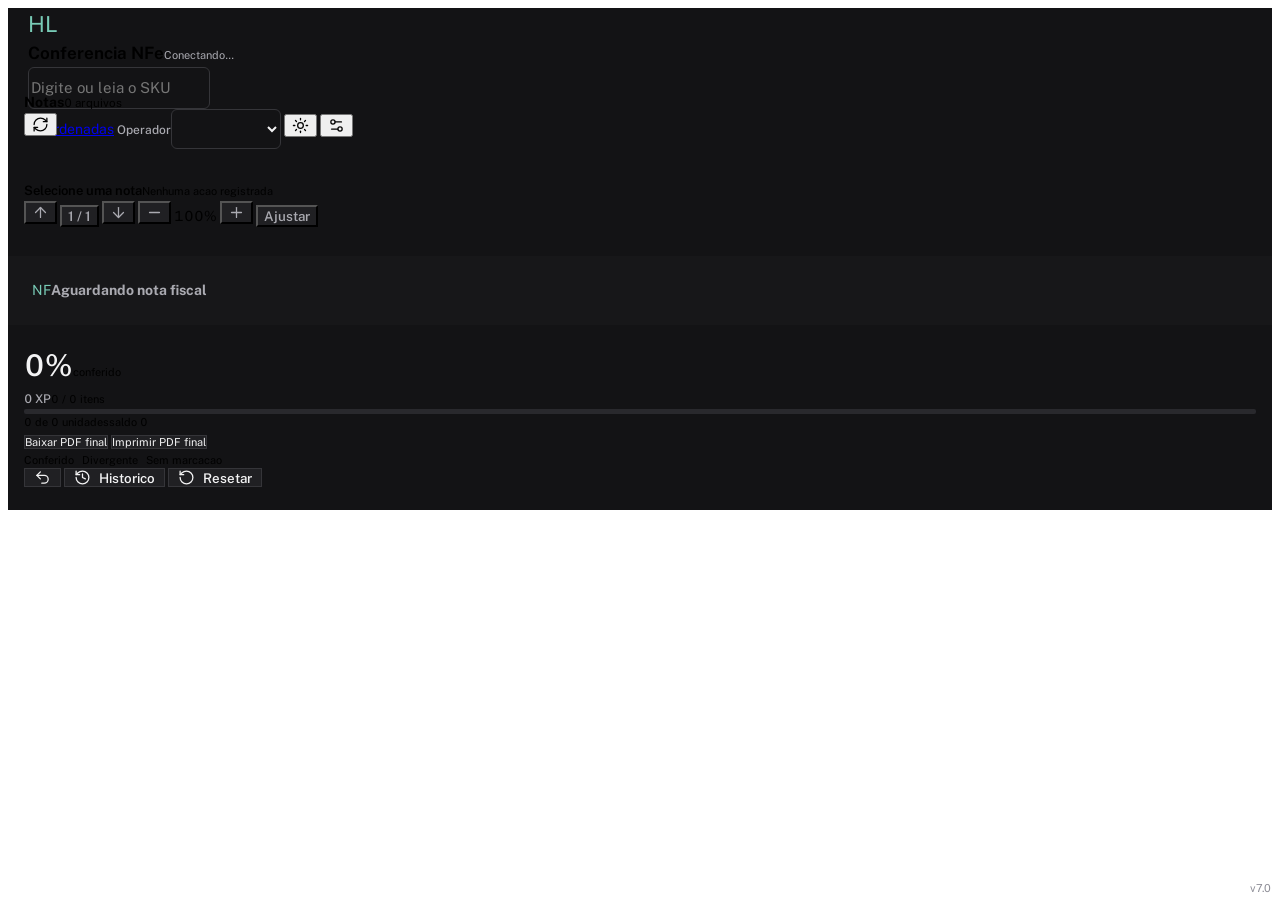
==== HL_Conferencia_NFe/static/index.html @ 3d727c0f "feat(v7): unify operational UI, local assets and safe distribution" ====
<!doctype html>
<html lang="pt-BR">
<head>
  <meta charset="utf-8">
  <meta name="viewport" content="width=device-width, initial-scale=1">
  <title>HL Conferencia NFe</title>
  <script>document.documentElement.dataset.theme = localStorage.getItem("hl-theme") || "dark";</script>
  <link rel="stylesheet" href="/style.css">
  <link rel="stylesheet" href="/ui/v7.css">
  <link rel="stylesheet" href="/ui/conference-v7.css">
  <script src="/ui/vendor/lucide.js" defer></script>
  <script src="/ui/v7.js" defer></script>
</head>
<body>
  <header class="topbar">
    <div class="brand"><span class="brand-mark">HL</span><div><strong>Conferencia NFe</strong><small id="connection">Conectando...</small></div></div>
    <div class="scan-wrap">
      <input id="skuSearch" type="search" autocomplete="off" placeholder="Digite ou leia o SKU" aria-label="Buscar SKU">
      <div id="suggestions" class="suggestions" hidden></div>
    </div>
    <div class="top-actions">
      <a class="module-link" href="http://127.0.0.1:8766/" target="_blank" rel="noopener">Coordenadas</a>
      <label class="operator-label"><span>Operador</span><select id="operator"></select></label>
      <button id="themeBtn" class="icon-button" title="Usar tema claro" aria-label="Alternar tema">&#9728;</button>
      <button id="settingsBtn" class="icon-button" title="Configuracoes" aria-label="Configuracoes">&#9881;</button>
    </div>
  </header>

  <main class="workspace">
    <aside class="notes-panel">
      <div class="panel-head"><div><strong>Notas</strong><small id="notesCount">0 arquivos</small></div><button id="scanBtn" class="icon-button" title="Atualizar pasta" aria-label="Atualizar pasta">&#8635;</button></div>
      <div id="notesList" class="notes-list"></div>
    </aside>

    <section class="document-panel">
      <div class="document-head">
        <div><strong id="noteTitle">Selecione uma nota</strong><small id="lastAction">Nenhuma acao registrada</small></div>
        <div class="viewer-tools">
          <button id="previousPage" class="icon-button" title="Pagina anterior" aria-label="Pagina anterior">&#8593;</button>
          <button id="pageIndicator" class="page-indicator" title="Ir para a pagina atual">1 / 1</button>
          <button id="nextPage" class="icon-button" title="Proxima pagina" aria-label="Proxima pagina">&#8595;</button>
          <button id="zoomOut" class="icon-button" title="Diminuir zoom" aria-label="Diminuir zoom">&#8722;</button>
          <span id="zoomValue">100%</span>
          <button id="zoomIn" class="icon-button" title="Aumentar zoom" aria-label="Aumentar zoom">+</button>
          <button id="fitWidth" class="fit-button" title="Ajustar a largura">Ajustar</button>
        </div>
      </div>
      <div id="documentViewport" class="document-viewport">
        <div id="emptyState" class="empty-state"><span>NF</span><strong>Aguardando nota fiscal</strong></div>
        <div id="pagesContainer" class="pages-container" hidden></div>
      </div>
    </section>

    <aside class="items-panel">
      <div class="progress-area">
        <div class="progress-copy"><div><strong id="progressValue">0%</strong><span>conferido</span></div><div class="score"><strong id="scoreValue">0 XP</strong><span id="streak">0 / 0 itens</span></div></div>
        <div class="progress-track"><div id="progressBar"></div></div>
        <div class="unit-row"><span id="unitStatus">0 de 0 unidades</span><span id="differenceStatus">saldo 0</span></div>
        <div class="export-actions">
          <a id="downloadFinal" aria-disabled="true">Baixar PDF final</a>
          <a id="printFinal" target="_blank" rel="noopener" aria-disabled="true">Imprimir PDF final</a>
        </div>
        <div class="workflow-row">
          <div class="color-legend" aria-label="Legenda das cores">
            <span><i class="legend-done"></i>Conferido</span><span><i class="legend-diff"></i>Divergente</span>
            <span><i class="legend-pending"></i>Sem marcacao</span>
          </div>
          <div class="workflow-actions">
            <button id="undoBtn" class="undo-button" title="Desfazer ultima alteracao" aria-label="Desfazer ultima alteracao">&#8630; Desfazer</button>
            <button id="historyBtn" class="history-button">Historico</button>
            <button id="resetBtn" class="reset-button">Resetar</button>
          </div>
        </div>
      </div>
      <div id="itemsList" class="items-list"></div>
    </aside>
  </main>

  <dialog id="settingsDialog">
    <form method="dialog" id="settingsForm">
      <div class="dialog-head"><strong>Configuracoes</strong><button value="cancel" class="icon-button" aria-label="Fechar">&#215;</button></div>
      <label>Pasta das notas<input id="watchDir" type="text"></label>
      <label>Impressora<select id="printer"></select></label>
      <div class="dialog-actions"><button id="restartServer" type="button" class="restart-button">Reiniciar servidor</button><span class="dialog-spacer"></span><button value="cancel" class="secondary">Cancelar</button><button id="saveSettings" value="default">Salvar</button></div>
    </form>
  </dialog>

  <dialog id="historyDialog" class="history-dialog">
    <div class="history-shell">
      <div class="dialog-head"><div><strong>Historico da nota</strong><small id="historySubtitle">Ordem cronologica</small></div><button id="closeHistory" class="icon-button" aria-label="Fechar">&#215;</button></div>
      <div id="historyList" class="history-list"></div>
    </div>
  </dialog>

  <dialog id="resetDialog" class="reset-dialog">
    <form method="dialog" id="resetForm">
      <div class="dialog-head"><strong>Resetar progresso?</strong><button value="cancel" class="icon-button" aria-label="Fechar">&#215;</button></div>
      <p>Todos os itens de <strong id="resetNoteLabel"></strong> voltarao ao estado inicial. Quantidades, conferencias e contadores de impressao serao resetados.</p>
      <div class="reset-warning">Esta acao ficara registrada no historico.</div>
      <div class="dialog-actions"><button value="cancel" class="secondary">Cancelar</button><button id="confirmReset" value="default" class="danger">Sim, resetar</button></div>
    </form>
  </dialog>

  <div id="toast" class="toast" hidden></div>
  <small class="version-corner">v7.0</small>
  <script src="/app.js"></script>
</body>
</html>
---- ui/v7.css ----
@font-face{font-family:"Public Sans";src:url("/ui/fonts/PublicSans.ttf") format("truetype");font-weight:100 900;font-display:swap}
:root{--roxo:#4ca38f;--roxo-claro:#78cbb6;--roxo-escuro:#216352;--roxo-fundo:#15231f;--preto:#171719;--preto2:#131315;--preto3:#1c1c1f;--preto4:#232326;--preto5:#2c2c30;--branco:#f3f3f4;--cinza1:#dbdbde;--cinza2:#aaaab1;--cinza3:#8d8d96;--cinza4:#353539;--erro:#f27780;--line:#353539;--bg:#171719;--surface:#131315;--surface-2:#202023;--surface-3:#29292d;--text:#f3f3f4;--muted:#aaaab1;--purple:#4ca38f;--purple-bright:#78cbb6;--green:#52bc94;--amber:#e1ae57;--red:#f27780;--cyan:#8bb9dd;--ease:cubic-bezier(.2,.8,.2,1)}
html[data-theme="light"]{--preto:#f4f5f6;--preto2:#fff;--preto3:#fff;--preto4:#eef0f2;--preto5:#e4e7ea;--branco:#22252a;--cinza1:#363a41;--cinza2:#606570;--cinza3:#747a84;--cinza4:#d9dde2;--roxo:#226c59;--roxo-claro:#226c59;--roxo-fundo:#e8f2ee;--erro:#bd3748;--bg:#f4f5f6;--surface:#fff;--surface-2:#f3f4f5;--surface-3:#e8ebee;--text:#22252a;--muted:#606570;--line:#d9dde2;--purple:#226c59;--purple-bright:#226c59;--green:#267650;--amber:#986518;--red:#bd3748;--cyan:#346c97}
*{letter-spacing:0!important}
html,body,input,select,textarea,button{font-family:"Public Sans","Segoe UI",sans-serif;letter-spacing:0!important}
body{font-size:14px;line-height:1.5;font-variant-numeric:tabular-nums;-webkit-font-smoothing:antialiased}
button,a,summary,input,select{touch-action:manipulation}
button,a.btn-header,summary{transition:background-color 120ms,color 120ms,border-color 120ms,transform 120ms var(--ease)}
button:active:not(:disabled),a.btn-header:active{transform:translateY(1px)}
button:disabled{cursor:wait;opacity:.55}
button:focus-visible,a:focus-visible,summary:focus-visible,input:focus-visible,select:focus-visible{outline:2px solid var(--roxo-claro);outline-offset:3px}
input,select{font-size:14px!important;border-radius:6px!important;background:var(--preto2)!important;color:var(--branco)!important;border:1px solid var(--cinza4)!important;min-height:40px;box-shadow:none!important}
input:focus,select:focus{border-color:var(--roxo)!important}
button{font-weight:550}
.lucide{width:17px;height:17px;stroke-width:1.8;flex-shrink:0;vertical-align:middle}
.v7-icon-label{display:inline-flex;align-items:center;justify-content:center;gap:8px}
.version-corner{position:fixed;right:9px;bottom:3px;color:var(--cinza3);font:11px "Public Sans",sans-serif;z-index:20;pointer-events:none;line-height:18px}
#header{height:72px;background:var(--preto2);border-bottom:1px solid var(--cinza4);padding:0 28px;gap:24px}
#header h1{font-size:20px;font-weight:650;text-transform:none;display:flex;align-items:center;gap:9px}
.hl-wordmark{color:var(--roxo-claro);font-weight:800;font-size:23px}
#header-sub{font-size:12px;color:var(--cinza2);text-transform:none;margin:3px 0 0 37px;font-weight:400}
#header-dir{gap:8px}
.btn-header,#headerMenu summary{min-height:36px;padding:7px 12px;font-size:12px;font-weight:550;border:1px solid var(--cinza4);border-radius:6px;background:var(--preto3);color:var(--cinza1);text-transform:none}
.btn-header:hover,#headerMenu summary:hover{background:var(--preto4);border-color:var(--cinza3);color:var(--branco)}
#headerMenu[open] summary{background:var(--preto4);border-color:var(--cinza3)}
.header-menu-pop{background:var(--preto2);border:1px solid var(--cinza4);padding:6px;width:248px;box-shadow:0 12px 36px #0003;gap:3px;animation:v7-menu 140ms var(--ease)}
.header-menu-pop .btn-header{background:transparent;border-color:transparent;justify-content:flex-start;font-weight:500;font-size:12px}
.header-menu-pop .btn-header:hover{background:var(--preto4)}
.header-menu-pop .mobile-module{display:none}
.theme-toggle{width:36px;padding:6px}
#statusIndicator,#statusErpIndicator{font-size:11px;font-weight:450;gap:6px}
.dot{width:6px;height:6px}
#main{grid-template-columns:352px minmax(0,1fr);height:calc(100dvh - 72px)}
#colunaEsq{background:var(--preto2);padding:24px;gap:24px;border-color:var(--cinza4);padding-bottom:40px}
#colunaDir{background:var(--preto);padding:24px 28px 36px;min-width:0}
.card,.card-principal,.card-principal.compacto,html[data-theme="light"] .card-principal{border:0;background:transparent;background-image:none;padding:0;border-radius:0;box-shadow:none}
.card-titulo,.dir-titulo{font-size:16px;font-weight:650;color:var(--branco);text-transform:none;border:0;padding:0;margin-bottom:16px}
.card-principal.compacto .card-titulo{font-size:18px;border:0;padding:0;margin-bottom:20px}
label{font-size:12px;font-weight:500;color:var(--cinza2);text-transform:none;margin-bottom:6px}
.busca-inline{grid-template-columns:minmax(0,1fr) 42px;gap:8px}
.busca-inline input{font-size:16px!important;padding:10px 12px;min-height:44px}
.btn-buscar,.btn-salvar,.btn-novo{background:var(--roxo)!important;background-image:none!important;color:#fff!important;border-radius:6px;box-shadow:none!important;font-size:13px;font-weight:600;min-height:40px;text-transform:none}
.busca-inline .btn-buscar{width:42px;height:44px;padding:0;display:grid;place-items:center}
.position-panel{border:0;border-top:1px solid var(--cinza4);border-radius:0;background:transparent;padding-top:8px}
.position-panel summary{padding:10px 0;color:var(--cinza1);font-size:13px;font-weight:550;text-transform:none}
.position-panel-body{padding:12px 0 0}
.helper-text{font-size:12px}
.operador-opcao{border-radius:5px;box-shadow:none;font-size:12px;background:var(--preto3);color:var(--cinza1)}
.operador-opcao.ativo{background:var(--roxo-fundo);border-color:var(--roxo);color:var(--roxo-claro)}
#cardFormulario{padding-top:20px;border-top:1px solid var(--cinza4)}
#blocoResultado{border:1px solid var(--cinza4);background:var(--preto3);border-radius:6px;padding:18px}
.posicao-grande{font-size:27px;font-weight:650;color:var(--branco)}
#bannerNaoEncontrado{background:var(--preto3)!important;border-color:var(--cinza4);padding:16px}
#painelFiltroBar{gap:8px;margin-bottom:16px;padding:0;background:transparent;flex-wrap:wrap}
#painelFiltroSku{height:38px;min-height:38px;font-size:13px!important;flex:1;min-width:140px}
#btnExpandirTudo,.zoom-btn{min-height:34px;border-radius:5px;font-size:12px;background:var(--preto2);color:var(--cinza1);border:1px solid var(--cinza4)}
.dir-titulo-stats{font-size:12px;color:var(--cinza2);font-weight:450}
.painel-legenda{font-size:11px;color:var(--cinza2);margin:12px 0}
.setor-bloco{border:1px solid var(--cinza4);border-radius:6px;background:var(--preto2);margin-bottom:10px;box-shadow:none;content-visibility:auto;contain-intrinsic-size:auto 60px}
.setor-cabecalho{padding:14px 16px;border-left-width:3px;background:transparent}
.setor-label{font-size:13px;font-weight:650;border-radius:3px;padding:3px 7px;color:#fff!important;background:color-mix(in srgb,var(--setor-cor) 65%,#161619)}
.setor-stat{font-size:12px;color:var(--cinza2)}
.setor-badge{font-size:12px;font-weight:550;border:0!important;color:var(--branco)!important}
.setor-corpo{padding:4px 14px 14px}
.prat-label-num{font-size:13px;font-weight:650}
.prat-label-sub,.prat-label-cnt{font-size:11px}
.prat-row{margin-bottom:12px;align-items:stretch;border-color:var(--cinza4);border-radius:5px}
.prat-caixas-wrap{gap:10px;padding:12px;align-items:stretch}
.prat-label-col{justify-content:center;min-width:56px}
.caixa-cel{width:calc(var(--cx-size)*2.35);min-height:calc(var(--cx-size)*1.36);border-radius:5px;background:var(--preto3)!important;box-shadow:none!important;transition:border-color 100ms,background 100ms;justify-content:center}
.caixa-cel-topo{padding:12px 6px 7px;width:100%;justify-content:center;text-align:center}
.caixa-cel-nome{font-size:12px!important;max-width:100%;overflow:hidden;text-overflow:ellipsis;text-align:center}
.caixa-cel.simples .caixa-lados{padding:0 6px 9px;gap:6px;flex:0}
.caixa-cel:hover{background:var(--preto4)!important;transform:none}
.caixa-cel-nome,.caixa-cel-cnt{font-size:12px;font-weight:600;color:var(--branco)}
.caixa-drawer{background:var(--preto3);border-radius:6px;border:1px solid var(--cinza4);box-shadow:none;padding:16px}
.drawer-titulo{font-size:15px;color:var(--branco);font-weight:600}
.drawer-sku-row{padding:9px 8px;font-size:13px;background:transparent!important;border-bottom:1px solid var(--cinza4);min-height:40px}
.drawer-sku-row:hover{background:var(--preto4)!important}
.drawer-sku-meta{font-size:11px;color:var(--cinza2)}
.drawer-badge,.drawer-edit-btn{background:var(--preto4)!important;color:var(--cinza1)!important;border-color:var(--cinza4)!important;border-radius:4px!important}
.drawer-sku-name{font-weight:400;color:var(--cinza1)}
.drawer-sku-stock small,.drawer-sku-sales small{font-size:11px}
.drawer-insights-toolbar{padding:8px 0 12px;gap:10px;flex-wrap:wrap}
.drawer-insights-toolbar .box-insights-meta{font-size:11px}
.audit-shell,.heatmap-shell{width:min(1400px,calc(100% - 64px));padding-top:28px}
.audit-title strong,.heatmap-head h1{font-size:22px;font-weight:600}
.audit-head{align-items:center}
.audit-title span{font-size:13px}
.audit-status{background:var(--preto2);box-shadow:none;border:1px solid var(--cinza4);border-radius:6px;padding:18px}
.audit-status small{font-size:12px;text-transform:none}
.audit-event{padding:14px 0;grid-template-columns:150px 130px minmax(0,1fr) 140px;font-size:13px}
.audit-event .action{color:var(--branco);font-weight:600}
.heatmap-head{min-height:80px;background:var(--preto2);border-bottom:1px solid var(--cinza4);padding:16px 32px}
.heatmap-head p{font-size:12px}
.heatmap-stats{border:0;border-bottom:1px solid var(--cinza4);border-radius:0;margin-bottom:24px}
.heatmap-stat{background:transparent;padding:12px 16px 20px}
.heatmap-stat:first-child{padding-left:0}
.heatmap-stat span{font-size:12px;font-weight:450;text-transform:none}
.heatmap-stat strong{font-size:24px;font-weight:550}
.heatmap-ranking h2,.heatmap-map-head h2{font-size:14px;font-weight:600;text-transform:none}
.heatmap-rank-row{padding:9px 4px;font-size:12px}
.heatmap-rank-row .name{font-weight:550}
.heatmap-rank-row .value{font-size:12px}
.heatmap-grid{grid-template-columns:repeat(auto-fill,minmax(112px,1fr));gap:8px}
.heatmap-cell{border-radius:5px;min-height:78px;padding:10px}
.heatmap-cell b{font-size:22px;font-weight:550}
.heatmap-cell span{font-size:11px}
.heatmap-sector-title{padding:12px 0 10px 12px}
.heatmap-empty,.audit-empty{background:var(--preto2);border:1px solid var(--cinza4);border-radius:6px}
.box-insights-name{font-size:13px}
.box-insights-item summary{padding:10px 4px}
.box-insights-metric{font-size:12px}
.box-insights-meta{font-size:11px}
#modalBox,dialog,#invoiceImportDialog{background:var(--preto2);color:var(--branco);border:1px solid var(--cinza4);border-radius:8px;box-shadow:0 20px 80px #0004;margin:auto}
#modalBox{max-height:85dvh;overflow:auto}
dialog[open],#modalOverlay[style*="flex"] #modalBox{animation:v7-menu 160ms var(--ease)}
dialog::backdrop{background:#0008}
.msg{font-size:13px;border-radius:5px}
.msg.ok{background:var(--roxo-fundo)!important;color:var(--roxo-claro)!important}
.msg.erro{background:#8a29351c!important;color:var(--erro)!important}
.v7-press{filter:brightness(1.08)}
@keyframes v7-menu{from{opacity:.4;transform:translateY(-4px)}to{opacity:1;transform:translateY(0)}}
@media(min-width:1650px){#main{grid-template-columns:380px minmax(0,1fr)}#colunaEsq{padding:28px}#colunaDir{padding:28px 40px}}
@media(max-width:1150px){#header{padding:0 18px}#main{grid-template-columns:310px minmax(0,1fr)}#colunaEsq{padding:20px}#colunaDir{padding:20px}#statusErpIndicator{display:none}.drawer-sku-row{grid-template-columns:15px max-content minmax(60px,1fr) auto auto}.drawer-sku-meta{grid-column:2/-1}.audit-event{grid-template-columns:130px 110px 1fr}}
@media(max-width:760px){html,body{overflow:auto}#header{height:64px;padding:0 16px;gap:8px}#header h1{font-size:17px;white-space:nowrap}#header-sub{display:none}#header-dir{gap:5px}#header-dir .module-link{display:none}#header-dir>.btn-header{padding:6px;font-size:11px}#header-dir>.btn-header#btnAuditoria{display:none}#main{display:flex;flex-direction:column;height:auto;min-height:calc(100dvh - 64px)}#colunaEsq{padding:20px;border-right:0;border-bottom:1px solid var(--cinza4);overflow:visible}#colunaDir{padding:20px 16px 32px;overflow:visible;min-height:360px}#colunaEsq .position-panel{display:none}#cardFormulario{margin-bottom:8px}.setor-cabecalho{padding:13px 10px}.setor-stat{font-size:11px}.setor-label{font-size:12px}.audit-shell,.heatmap-shell{width:calc(100% - 32px)}.audit-status-grid{grid-template-columns:1fr}.audit-event{grid-template-columns:110px 1fr}.audit-event .detail{grid-column:1/-1}.audit-search{grid-template-columns:1fr}.heatmap-head{padding:16px;position:relative}.heatmap-head h1{font-size:20px}.heatmap-actions{flex-wrap:wrap}.heatmap-stats{grid-template-columns:repeat(2,minmax(0,1fr))}.heatmap-stat{padding:12px}.heatmap-stat:last-child{grid-column:1/-1}.heatmap-stat:first-child{padding-left:12px}.heatmap-ranking h2{font-size:14px}.heatmap-cell{min-height:74px}.drawer-sku-row{grid-template-columns:15px max-content minmax(45px,1fr);gap:8px}.drawer-sku-stock{grid-column:2}.drawer-sku-sales{grid-column:3}.drawer-sku-meta{grid-column:2/-1}.header-menu-pop{width:240px}.version-corner{right:6px;font-size:11px}}
@media(prefers-reduced-motion:reduce){*,*::before,*::after{animation:none!important;transition:none!important;scroll-behavior:auto!important}}
@media(max-width:760px){#header-esq{display:block;min-width:0}#header-dir{margin-left:auto}.header-menu-pop .mobile-module{display:flex}}
---- ui/conference-v7.css ----
/* A grade fecha em 224px + documento flexivel + 348px, com margens de 20px. */
.topbar{height:72px;grid-template-columns:224px minmax(220px,1fr) auto;gap:20px;padding:0 20px;background:var(--surface)!important;border-color:var(--line)}
.brand-mark{background:transparent;box-shadow:none;color:var(--purple-bright);font-size:22px;width:30px}
.brand strong{font-size:17px;font-weight:650}.brand small{font-size:11px;color:var(--muted)}
.top-actions{gap:8px}.operator-label{font-size:12px}.operator-label select{color:var(--text)!important;min-width:110px}
#skuSearch,html[data-theme="light"] #skuSearch{background:var(--surface-2);color:var(--text);border:1px solid var(--line);box-shadow:none;font-size:15px!important;height:42px}
.workspace{height:calc(100dvh - 72px);grid-template-columns:224px minmax(360px,1fr) 348px}
.notes-panel,.items-panel{background:var(--surface)!important;border-color:var(--line)}
.panel-head,.document-head,.progress-area,html[data-theme="light"] .panel-head,html[data-theme="light"] .document-head,html[data-theme="light"] .progress-area{background:var(--surface)!important;border-color:var(--line)}
.panel-head,.document-head{min-height:64px;padding:12px 16px}
.notes-list,.items-list{scrollbar-color:var(--line) transparent;scrollbar-gutter:stable}
.note-row,html[data-theme="light"] .note-row{border-color:var(--line);padding:14px 16px;color:var(--text)}
.note-row:hover,html[data-theme="light"] .note-row:hover{background:var(--surface-2)}
.note-row.active,html[data-theme="light"] .note-row.active{background:var(--surface-2);box-shadow:inset 2px 0 var(--purple)}
.note-row p{font-size:11px;color:var(--muted)}.note-row strong{font-size:13px;font-weight:600}
.document-panel,html[data-theme="light"] .document-panel{background:var(--bg)}
.document-head strong{font-size:13px;font-weight:600;max-width:420px}
.document-head small{font-size:11px}.document-viewport{padding:24px;background:var(--bg);scrollbar-gutter:stable;scrollbar-color:var(--line) transparent}
.page-stage{box-shadow:0 4px 18px #0002;transition:none}
.viewer-tools{gap:4px}.viewer-tools .icon-button,.page-indicator,.fit-button,html[data-theme="light"] .viewer-tools .icon-button,html[data-theme="light"] .page-indicator,html[data-theme="light"] .fit-button{background:var(--surface-2);color:var(--muted)}
.progress-area{padding:18px 16px}.progress-copy{align-items:center}#progressValue{color:var(--text)!important;font-size:30px;font-weight:550}
.score strong{color:var(--muted);font-size:12px;font-weight:500}.progress-copy span,.unit-row{font-size:11px}
.progress-track,.mini-track{background:var(--surface-3)!important}.progress-track{height:5px;border-radius:2px}#progressBar{background:var(--green);transition:width 140ms ease-out}
.workflow-row{border-color:var(--line)!important;gap:12px;flex-direction:column;align-items:stretch}.color-legend{display:flex;gap:8px;flex-wrap:wrap;font-size:11px}.workflow-actions{justify-content:flex-end}
.export-actions{gap:6px}.export-actions a,html[data-theme="light"] .export-actions a{background:var(--surface-2);color:var(--text);border:1px solid var(--line);font-size:11px}
.undo-button,.history-button,.reset-button,html[data-theme="light"] .undo-button,html[data-theme="light"] .history-button,html[data-theme="light"] .reset-button{background:var(--surface-2);color:var(--text);border:1px solid var(--line);padding:0 9px}
.item-row,html[data-theme="light"] .item-row{padding:14px 16px;background:var(--surface);border-color:var(--line);box-shadow:none;transition:background-color 100ms}
.item-row:hover,html[data-theme="light"] .item-row:hover{background:var(--surface-2)}
.item-row.current,html[data-theme="light"] .item-row.current{box-shadow:inset 2px 0 var(--purple);background:var(--surface-2)}
.item-row.checked,html[data-theme="light"] .item-row.checked{background:color-mix(in srgb,var(--green) 9%,var(--surface));box-shadow:inset 2px 0 var(--green)}
.item-row.mismatch,html[data-theme="light"] .item-row.mismatch{background:color-mix(in srgb,var(--amber) 9%,var(--surface));box-shadow:inset 2px 0 var(--amber)}
.item-sku{font-size:14px;font-weight:650;color:var(--text)}.item-description,html[data-theme="light"] .item-description{font-size:12px;color:var(--muted);line-height:1.5;margin:7px 0 10px}
.status-badge{background:transparent;color:var(--muted);font-size:10px;font-weight:550;padding:2px 0}.status-badge.done{color:var(--green);background:none}.status-badge.diff{color:var(--amber);background:none}
.quantity{gap:6px}.quantity button,html[data-theme="light"] .quantity button{background:var(--surface-2);color:var(--text);border:1px solid var(--line);width:30px;height:32px}
.quantity input,html[data-theme="light"] .quantity input{width:60px;min-height:32px;height:32px;font-size:14px!important;color:var(--text);background:var(--surface-2);border-color:var(--line)}
.quantity .expected{font-size:12px;width:auto;margin-left:auto}.item-meta{font-size:11px;color:var(--muted)}
.suggestions,html[data-theme="light"] .suggestions{background:var(--surface);border-color:var(--line);box-shadow:0 10px 32px #0003}.suggestion.active,.suggestion:hover,html[data-theme="light"] .suggestion.active{background:var(--surface-3)}.suggestion strong{color:var(--text)}
.toast,html[data-theme="light"] .toast{background:var(--surface);color:var(--text);border-color:var(--line);box-shadow:0 8px 32px #0003}
.history-entry{border-color:var(--line)!important}.history-main strong{color:var(--text)}.history-main span,html[data-theme="light"] .history-main span{color:var(--muted)}
.empty-state{color:var(--muted)}.empty-state span{border-color:var(--line);color:var(--purple-bright)}
dialog{max-height:90dvh;overflow:auto}.dialog-actions{flex-wrap:wrap;gap:8px}.dialog-actions button{background:var(--purple);color:#fff;font-size:13px}
.dialog-actions .secondary,html[data-theme="light"] .dialog-actions .secondary{background:var(--surface-2);color:var(--text);border:1px solid var(--line)}
.dialog-actions .danger,html[data-theme="light"] .dialog-actions .danger{background:var(--red);color:#fff}
@media(max-width:1250px){.workspace{grid-template-columns:180px minmax(320px,1fr) 310px}.topbar{grid-template-columns:180px minmax(180px,1fr) auto}.operator-label span{display:none}.module-link{font-size:11px;padding:0 8px}.top-actions{gap:4px}.document-head{flex-wrap:wrap;justify-content:center;height:auto;flex-basis:auto}.document-head>div:first-child{width:100%}}
@media(max-width:860px){html,body{height:auto;overflow:auto}.topbar{height:auto;min-height:110px;grid-template-columns:minmax(0,1fr) auto;gap:10px;padding:14px 16px}.scan-wrap{grid-row:2;grid-column:1/-1}.brand small{display:block}.brand strong{font-size:15px}.top-actions .module-link{display:none}.operator-label select{min-width:92px;width:92px;min-height:34px}.top-actions .icon-button{width:32px}.workspace{height:auto;display:grid;grid-template-columns:1fr}.notes-panel{max-height:220px;border-bottom:1px solid var(--line)}.notes-list{max-height:150px;min-height:70px}.document-panel{height:60dvh;min-height:400px}.items-panel{min-height:360px}.items-list{overflow:visible;flex:auto}.document-head>div:first-child{display:flex}.viewer-tools{flex-wrap:wrap}.document-viewport{padding:14px}.progress-area{position:static}.item-row{padding:16px}.quantity input{min-height:36px;height:36px}.workflow-row{flex-direction:row;align-items:center;flex-wrap:wrap}.toast{max-width:calc(100vw - 32px);right:16px;bottom:24px}}
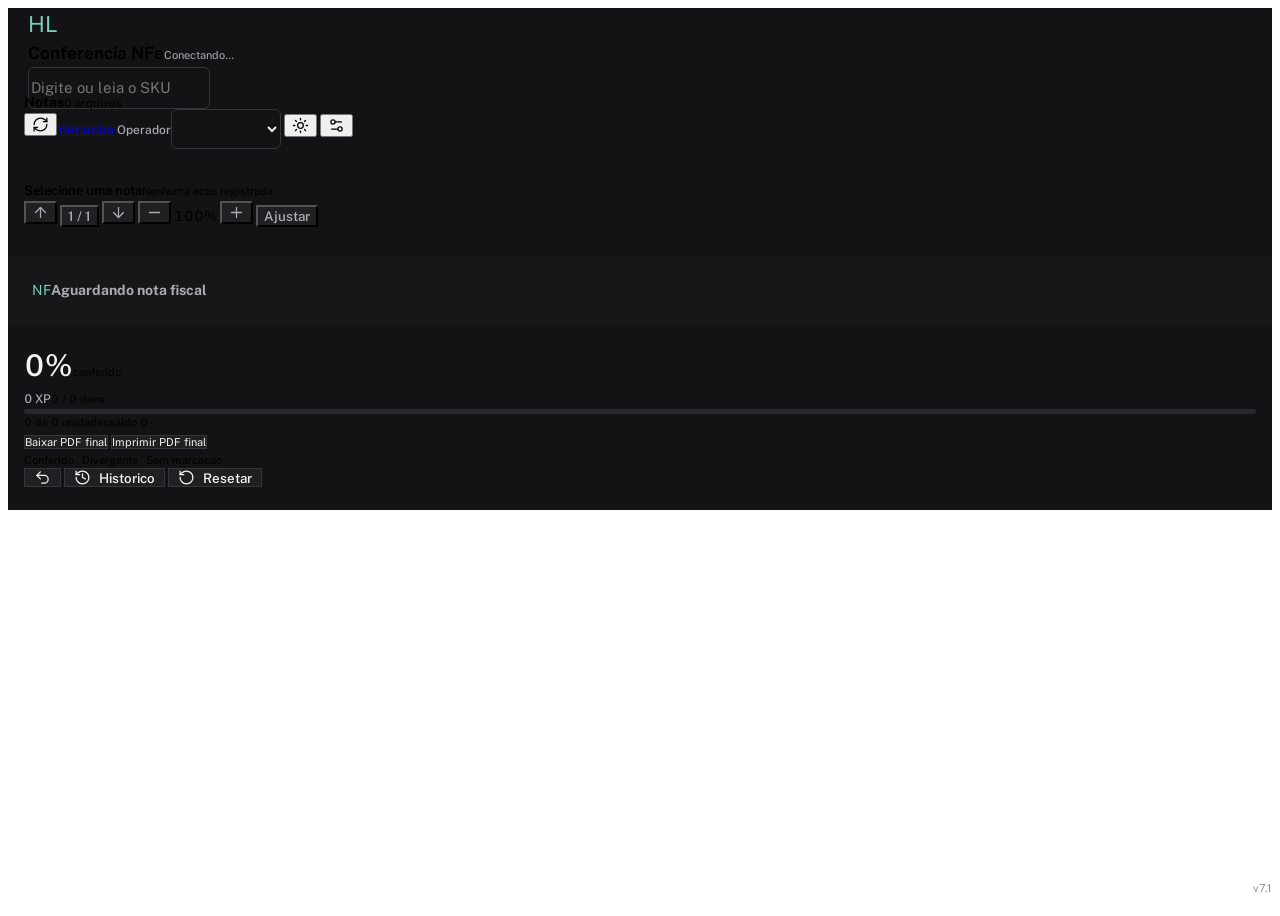
==== commit 831cb58c: "fix(v7.1): automate unit occupancy and correct heatmap feedback" ====
--- a/HL_Conferencia_NFe/static/index.html
+++ b/HL_Conferencia_NFe/static/index.html
@@ -6,10 +6,10 @@
   <title>HL Conferencia NFe</title>
   <script>document.documentElement.dataset.theme = localStorage.getItem("hl-theme") || "dark";</script>
   <link rel="stylesheet" href="/style.css">
-  <link rel="stylesheet" href="/ui/v7.css">
-  <link rel="stylesheet" href="/ui/conference-v7.css">
+  <link rel="stylesheet" href="/ui/v7.css?v=7.1">
+  <link rel="stylesheet" href="/ui/conference-v7.css?v=7.1">
   <script src="/ui/vendor/lucide.js" defer></script>
-  <script src="/ui/v7.js" defer></script>
+  <script src="/ui/v7.js?v=7.1" defer></script>
 </head>
 <body>
   <header class="topbar">
@@ -102,7 +102,7 @@
   </dialog>
 
   <div id="toast" class="toast" hidden></div>
-  <small class="version-corner">v7.0</small>
+  <small class="version-corner">v7.1</small>
   <script src="/app.js"></script>
 </body>
 </html>
--- a/ui/v7.css
+++ b/ui/v7.css
@@ -26,6 +26,8 @@
 .header-menu-pop{background:var(--preto2);border:1px solid var(--cinza4);padding:6px;width:248px;box-shadow:0 12px 36px #0003;gap:3px;animation:v7-menu 140ms var(--ease)}
 .header-menu-pop .btn-header{background:transparent;border-color:transparent;justify-content:flex-start;font-weight:500;font-size:12px}
 .header-menu-pop .btn-header:hover{background:var(--preto4)}
+.motion-option{display:flex;align-items:center;justify-content:space-between;min-height:36px;padding:7px 12px;border-top:1px solid var(--cinza4);font-size:12px;color:var(--cinza1);cursor:pointer}
+.motion-option input{accent-color:var(--roxo);width:17px;height:17px;cursor:pointer}
 .header-menu-pop .mobile-module{display:none}
 .theme-toggle{width:36px;padding:6px}
 #statusIndicator,#statusErpIndicator{font-size:11px;font-weight:450;gap:6px}
@@ -73,12 +75,33 @@
 .caixa-cel.simples .caixa-lados{padding:0 6px 9px;gap:6px;flex:0}
 .caixa-cel:hover{background:var(--preto4)!important;transform:none}
 .caixa-cel-nome,.caixa-cel-cnt{font-size:12px;font-weight:600;color:var(--branco)}
+.caixa-cel[data-occupancy="true"]{border-color:var(--occupancy-color)!important;transition:border-color 350ms linear,background-color 200ms}
+.caixa-unidades{display:block;padding:0 6px 10px;text-align:center;font-size:11px;line-height:16px;color:var(--cinza2);white-space:nowrap;overflow:hidden;text-overflow:ellipsis;max-width:100%}
+.drawer-unidades{font-variant-numeric:tabular-nums;transform-origin:center}
+.nivel-desconhecida{background:var(--preto4);color:var(--cinza2);border-color:var(--cinza4)}
+.drawer-sku-stock,.drawer-sku-sales{min-width:104px;white-space:nowrap}
+.drawer-sku-stock strong{display:inline-block;min-width:8ch;text-align:right}
+.heatmap-cell{transition:border-color 350ms linear,background-color 350ms linear}
+.heatmap-scale{display:flex;align-items:center;gap:10px;max-width:350px;margin:-2px 0 22px;font-size:11px;color:var(--cinza2);font-variant-numeric:tabular-nums}
+.heatmap-scale i{height:5px;flex:1;background:linear-gradient(90deg,hsl(120 68% 45%),hsl(60 68% 45%),hsl(0 68% 45%));border-radius:2px}
+.heatmap-scale[data-sales="true"] i{background:linear-gradient(90deg,hsl(0 68% 45%),hsl(60 68% 45%),hsl(120 68% 45%))}
+#header,#colunaEsq,#colunaDir{animation:hl-enter 320ms cubic-bezier(.16,1,.3,1)}
+#modalOverlay.visivel #modalBox{animation:hl-enter 260ms cubic-bezier(.16,1,.3,1)}
+.insight-refresh:disabled{position:relative}
+.insight-refresh:disabled::before{content:"";width:12px;height:12px;display:inline-block;border:1.5px solid currentColor;border-right-color:transparent;border-radius:50%;margin-right:7px;vertical-align:-2px;animation:hl-spin 800ms linear infinite}
+@keyframes hl-enter{from{opacity:.2;transform:translateY(8px)}to{opacity:1;transform:translateY(0)}}
+@keyframes hl-spin{to{transform:rotate(360deg)}}
 .caixa-drawer{background:var(--preto3);border-radius:6px;border:1px solid var(--cinza4);box-shadow:none;padding:16px}
 .drawer-titulo{font-size:15px;color:var(--branco);font-weight:600}
 .drawer-sku-row{padding:9px 8px;font-size:13px;background:transparent!important;border-bottom:1px solid var(--cinza4);min-height:40px}
 .drawer-sku-row:hover{background:var(--preto4)!important}
 .drawer-sku-meta{font-size:11px;color:var(--cinza2)}
 .drawer-badge,.drawer-edit-btn{background:var(--preto4)!important;color:var(--cinza1)!important;border-color:var(--cinza4)!important;border-radius:4px!important}
+.setor-ocp-bar{background:var(--cinza4)}
+:root[data-theme="light"] .drawer-lado-nivel.nivel-vazio{background:var(--preto4);color:var(--cinza2)}
+:root[data-theme="light"] .drawer-lado-nivel.nivel-pouca{background:#e6f5ec;color:#166534!important}
+:root[data-theme="light"] .drawer-lado-nivel.nivel-media{background:#fff5d6;color:#854d0e!important}
+:root[data-theme="light"] .drawer-lado-nivel.nivel-quase{background:#fbe9ec;color:#9f2336!important}
 .drawer-sku-name{font-weight:400;color:var(--cinza1)}
 .drawer-sku-stock small,.drawer-sku-sales small{font-size:11px}
 .drawer-insights-toolbar{padding:8px 0 12px;gap:10px;flex-wrap:wrap}
@@ -107,6 +130,7 @@
 .heatmap-cell b{font-size:22px;font-weight:550}
 .heatmap-cell span{font-size:11px}
 .heatmap-sector-title{padding:12px 0 10px 12px}
+.heatmap-sector-title strong{background:var(--setor-cor);color:#fff;padding:4px 6px;border-radius:3px}
 .heatmap-empty,.audit-empty{background:var(--preto2);border:1px solid var(--cinza4);border-radius:6px}
 .box-insights-name{font-size:13px}
 .box-insights-item summary{padding:10px 4px}
@@ -124,5 +148,6 @@
 @media(min-width:1650px){#main{grid-template-columns:380px minmax(0,1fr)}#colunaEsq{padding:28px}#colunaDir{padding:28px 40px}}
 @media(max-width:1150px){#header{padding:0 18px}#main{grid-template-columns:310px minmax(0,1fr)}#colunaEsq{padding:20px}#colunaDir{padding:20px}#statusErpIndicator{display:none}.drawer-sku-row{grid-template-columns:15px max-content minmax(60px,1fr) auto auto}.drawer-sku-meta{grid-column:2/-1}.audit-event{grid-template-columns:130px 110px 1fr}}
 @media(max-width:760px){html,body{overflow:auto}#header{height:64px;padding:0 16px;gap:8px}#header h1{font-size:17px;white-space:nowrap}#header-sub{display:none}#header-dir{gap:5px}#header-dir .module-link{display:none}#header-dir>.btn-header{padding:6px;font-size:11px}#header-dir>.btn-header#btnAuditoria{display:none}#main{display:flex;flex-direction:column;height:auto;min-height:calc(100dvh - 64px)}#colunaEsq{padding:20px;border-right:0;border-bottom:1px solid var(--cinza4);overflow:visible}#colunaDir{padding:20px 16px 32px;overflow:visible;min-height:360px}#colunaEsq .position-panel{display:none}#cardFormulario{margin-bottom:8px}.setor-cabecalho{padding:13px 10px}.setor-stat{font-size:11px}.setor-label{font-size:12px}.audit-shell,.heatmap-shell{width:calc(100% - 32px)}.audit-status-grid{grid-template-columns:1fr}.audit-event{grid-template-columns:110px 1fr}.audit-event .detail{grid-column:1/-1}.audit-search{grid-template-columns:1fr}.heatmap-head{padding:16px;position:relative}.heatmap-head h1{font-size:20px}.heatmap-actions{flex-wrap:wrap}.heatmap-stats{grid-template-columns:repeat(2,minmax(0,1fr))}.heatmap-stat{padding:12px}.heatmap-stat:last-child{grid-column:1/-1}.heatmap-stat:first-child{padding-left:12px}.heatmap-ranking h2{font-size:14px}.heatmap-cell{min-height:74px}.drawer-sku-row{grid-template-columns:15px max-content minmax(45px,1fr);gap:8px}.drawer-sku-stock{grid-column:2}.drawer-sku-sales{grid-column:3}.drawer-sku-meta{grid-column:2/-1}.header-menu-pop{width:240px}.version-corner{right:6px;font-size:11px}}
-@media(prefers-reduced-motion:reduce){*,*::before,*::after{animation:none!important;transition:none!important;scroll-behavior:auto!important}}
+:root[data-motion="off"] *,:root[data-motion="off"] *::before,:root[data-motion="off"] *::after{animation:none!important;transition:none!important;scroll-behavior:auto!important}
+@media(prefers-reduced-motion:reduce){:root:not([data-motion="on"]) *,:root:not([data-motion="on"]) *::before,:root:not([data-motion="on"]) *::after{animation:none!important;transition:none!important;scroll-behavior:auto!important}}
 @media(max-width:760px){#header-esq{display:block;min-width:0}#header-dir{margin-left:auto}.header-menu-pop .mobile-module{display:flex}}
